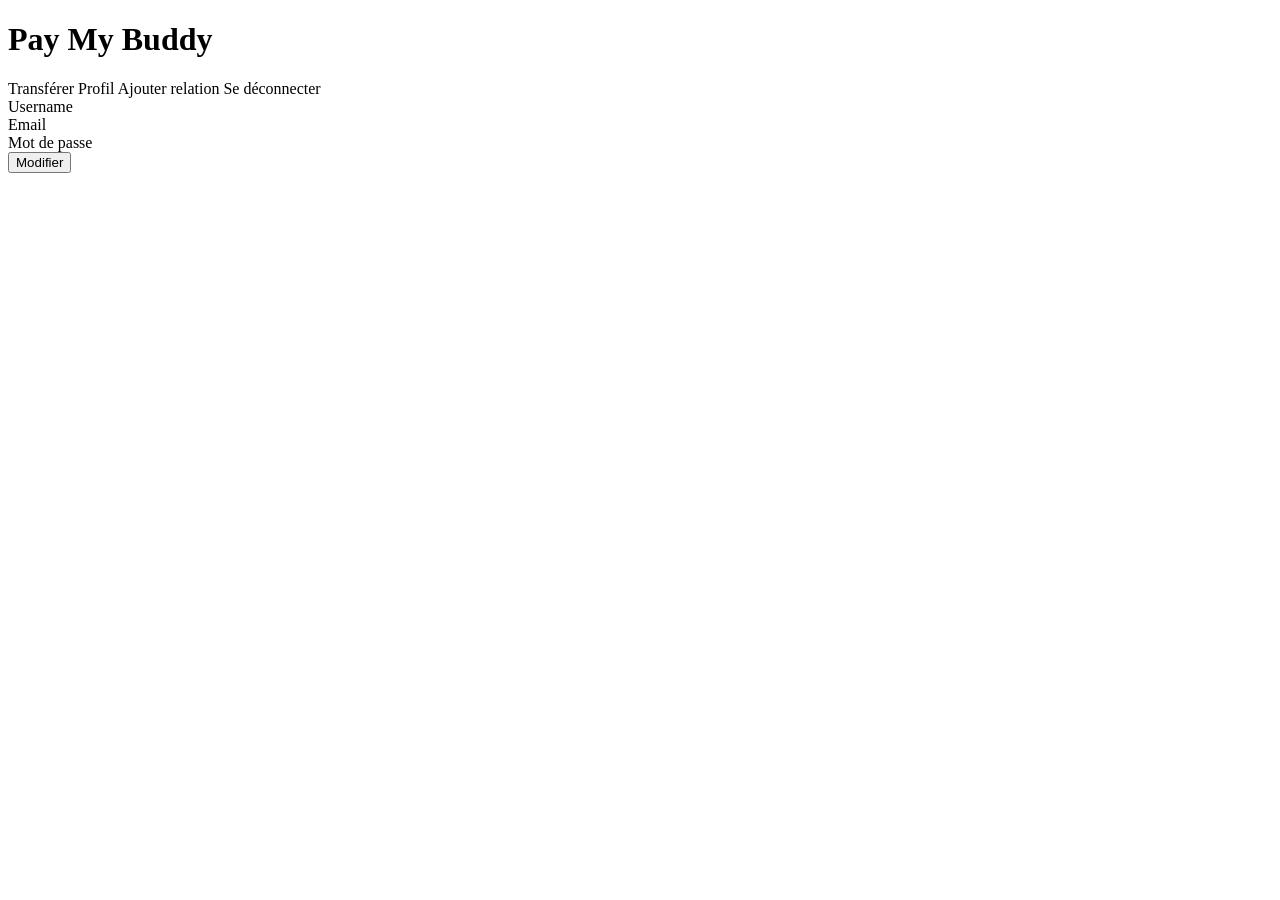
==== pay-my-buddy/pay-my-buddy/src/main/resources/templates/profile.html @ eba212a0 "html début d'implémentation" ====
<!DOCTYPE html>
<html lang="fr" xmlns:th="http://www.thymeleaf.org">
    <head>
        <meta charset="UTF-8">
        <meta name="viewport" content="width=device-width, initial-scale=1.0">
        <title>Pay My Buddy - Profil</title>
    </head>
    <body>
        <topbar>
            <h1> Pay My Buddy</h1>
            <span>
                <a>Transférer</a>
                <a>Profil</a>
                <a>Ajouter relation</a>
                <a>Se déconnecter</a>
            </span>            
        </topbar>
        <div>
            <div>Username</div>
            <div>Email</div>
            <div>Mot de passe</div>
            <button>Modifier</button>
        </div>
    </body>
</html>
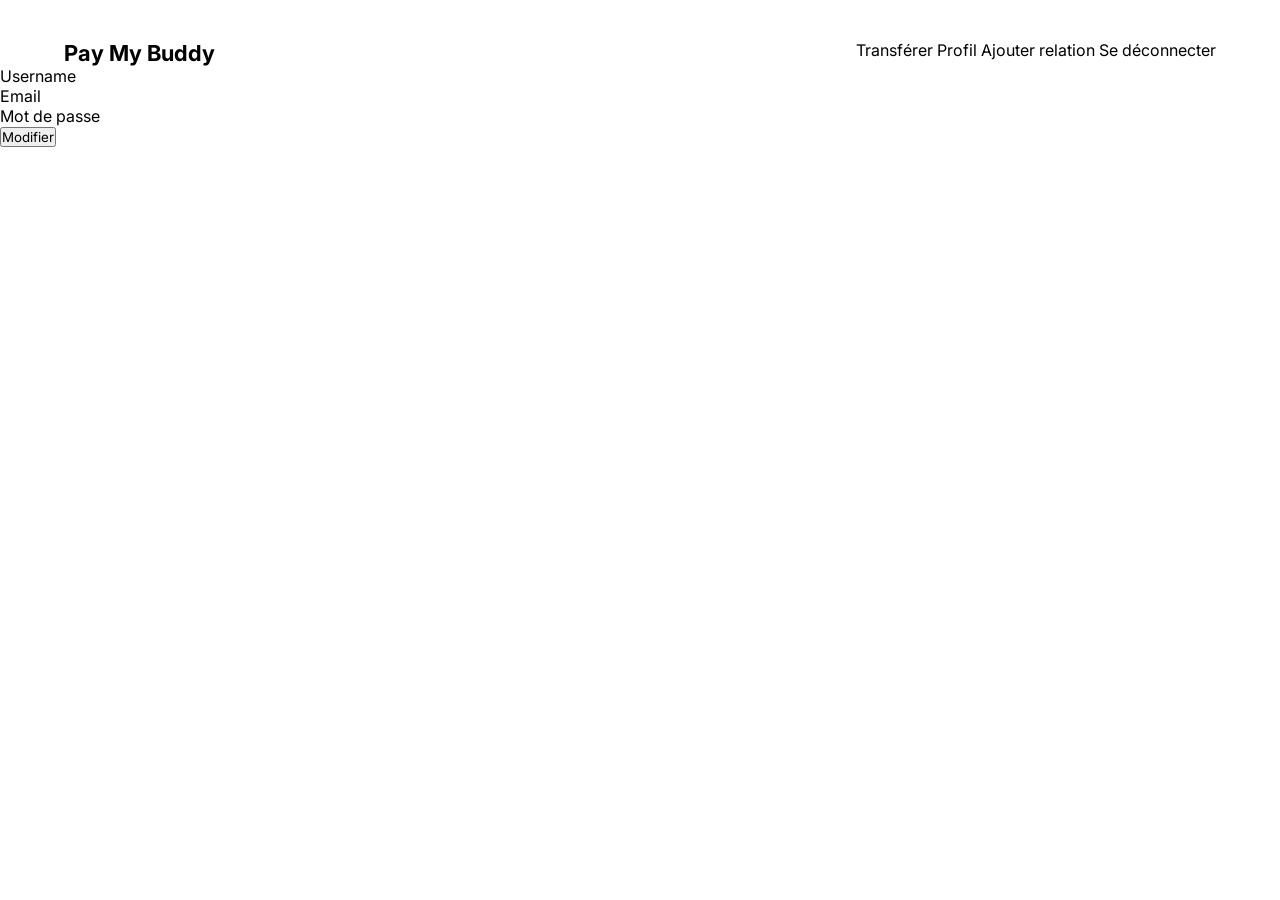
==== commit c42c5387: "ajout des pages html" ====
--- a/pay-my-buddy/pay-my-buddy/src/main/resources/templates/profile.html
+++ b/pay-my-buddy/pay-my-buddy/src/main/resources/templates/profile.html
@@ -3,10 +3,14 @@
     <head>
         <meta charset="UTF-8">
         <meta name="viewport" content="width=device-width, initial-scale=1.0">
+        <link href="../static/css/style.css" rel="stylesheet">
+        <link rel="preconnect" href="https://fonts.googleapis.com">
+        <link rel="preconnect" href="https://fonts.gstatic.com" crossorigin>
+        <link href="https://fonts.googleapis.com/css2?family=Inter:ital,opsz,wght@0,14..32,100..900;1,14..32,100..900&display=swap" rel="stylesheet">
         <title>Pay My Buddy - Profil</title>
     </head>
-    <body>
-        <topbar>
+    <body class="body-connected">
+        <topbar class="topbar">
             <h1> Pay My Buddy</h1>
             <span>
                 <a>Transférer</a>
--- a/pay-my-buddy/pay-my-buddy/src/main/resources/static/css/style.css
+++ b/pay-my-buddy/pay-my-buddy/src/main/resources/static/css/style.css
@@ -0,0 +1,129 @@
+* {
+    margin:0;
+    padding:0;
+    font-family: "Inter", sans-serif;
+}
+
+.body-no-connected {
+    margin: 0;
+    min-height: 100vh;
+    display:flex;
+    justify-content: center;
+    align-items: center;
+    flex-direction:column;
+}
+
+.container { 
+    border: solid 1px black;
+    height:400px;
+    display: flex;
+    flex-direction: column;
+    justify-content: space-between;
+    width: 26%;
+    margin-left:37%;
+    margin-right:37%;
+}
+
+.title-login {
+    background-color: #F69F1D;
+    color: #fff;
+    width:42%;
+    margin-left:29%;
+    margin-right:29%;
+    margin-top: 50px;
+    display:flex;
+    justify-content: center;
+    padding-top:10px;
+    padding-bottom:10px;
+    border-radius: 7px;
+
+}
+
+.yellow-btn {
+   background-color: #F69F1D;
+   color: #fff; 
+   border: transparent;
+   border-radius: 7px;
+   padding-top: 15px;
+   padding-bottom: 15px;
+   padding-left: 20px;
+   padding-right: 20px;
+}
+
+.title-login-text,
+input::placeholder,
+.connexion-btn {
+    font-weight:bold;
+}
+
+.input-connexion,
+.relation-input {
+    width:60%;
+    margin-left:20%;
+    margin-right:20%;
+    margin-bottom: 5%;
+    height: 30px;
+    border-radius: 5px;
+    border: solid 1px #E0E0E0;
+    padding-left:2%;
+}
+
+.connexion-btn {
+    background-color: #207FEE;
+    color: white;
+    border:transparent;
+    width:42%;
+    margin-left:29%;
+    margin-right:29%;
+    margin-bottom:70px;
+    padding-top:10px;
+    padding-bottom:10px;
+    border-radius: 7px;
+}
+
+.input-username {
+    margin-top: 30px;
+}
+
+.topbar {
+    display:flex;
+    flex-direction:row;
+    justify-content: space-between;
+    width:90%;
+    margin-left:5%;
+    margin-right:5%;
+    margin-top: 40px;
+}
+
+.topbar h1 {
+    font-size:22px;
+}
+
+.topbar a:hover {
+    color:#207FEE;
+}
+
+.links {
+    width: 48%;
+    display: flex;
+    flex-direction: row;
+    justify-content: space-between;
+}
+
+.relation-search-container {
+    width: 60%;
+    margin-left: 20%;
+    margin-right: 20%;
+    display: flex;
+    flex-direction: column;
+    align-items: center;
+}
+
+.relation-search {
+    width:100%;
+}
+
+.relation-search input {
+    width:34%;
+    margin-left: 33%;
+}
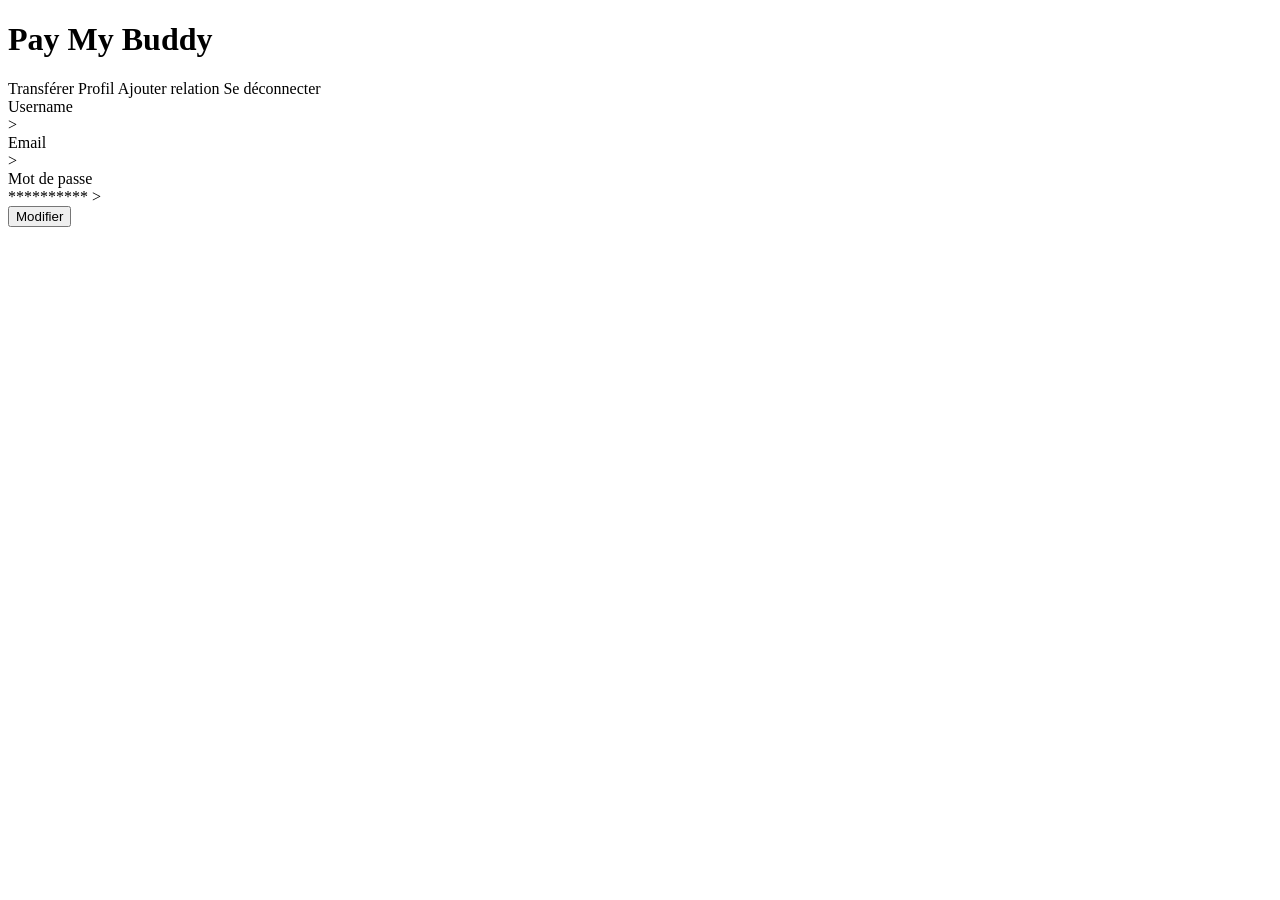
==== commit 58c78882: "CSS page profile implémenté" ====
--- a/pay-my-buddy/pay-my-buddy/src/main/resources/templates/profile.html
+++ b/pay-my-buddy/pay-my-buddy/src/main/resources/templates/profile.html
@@ -3,7 +3,7 @@
     <head>
         <meta charset="UTF-8">
         <meta name="viewport" content="width=device-width, initial-scale=1.0">
-        <link href="../static/css/style.css" rel="stylesheet">
+        <link rel="stylesheet" th:href="@{/css/style.css}">
         <link rel="preconnect" href="https://fonts.googleapis.com">
         <link rel="preconnect" href="https://fonts.gstatic.com" crossorigin>
         <link href="https://fonts.googleapis.com/css2?family=Inter:ital,opsz,wght@0,14..32,100..900;1,14..32,100..900&display=swap" rel="stylesheet">
@@ -12,18 +12,38 @@
     <body class="body-connected">
         <topbar class="topbar">
             <h1> Pay My Buddy</h1>
-            <span>
-                <a>Transférer</a>
-                <a>Profil</a>
-                <a>Ajouter relation</a>
-                <a>Se déconnecter</a>
+            <span class="topbar-links">
+                <a th:href"@{/transfert}">Transférer</a>
+                <a th:href"@{/profile}">Profil</a>
+                <a th:href"@{/relation}">Ajouter relation</a>
+                <a th:href"@{/login}">Se déconnecter</a>
             </span>            
         </topbar>
-        <div>
-            <div>Username</div>
-            <div>Email</div>
-            <div>Mot de passe</div>
-            <button>Modifier</button>
+
+        <div class="profile-content">
+            <div class="profile-grid">
+
+                <div class="profile-label">Username</div>
+                    <div class="profile-value">
+                        <span th:text="${user.username}"></span>
+                        <span class="arrow"> > </span>
+                    </div>
+
+                <div class="profile-label">Email</div>
+                    <div class="profile-value">
+                        <span th:text="${user.email}"></span>
+                        <span class="arrow"> > </span>
+                    </div>
+
+                <div class="profile-label">Mot de passe</div>
+                    <div class="profile-value">**********
+                        <span class="arrow"> > </span>
+                    </div>
+
+            </div>
+
+            <button class="modify-btn">Modifier</button>
+            
         </div>
     </body>
 </html>
